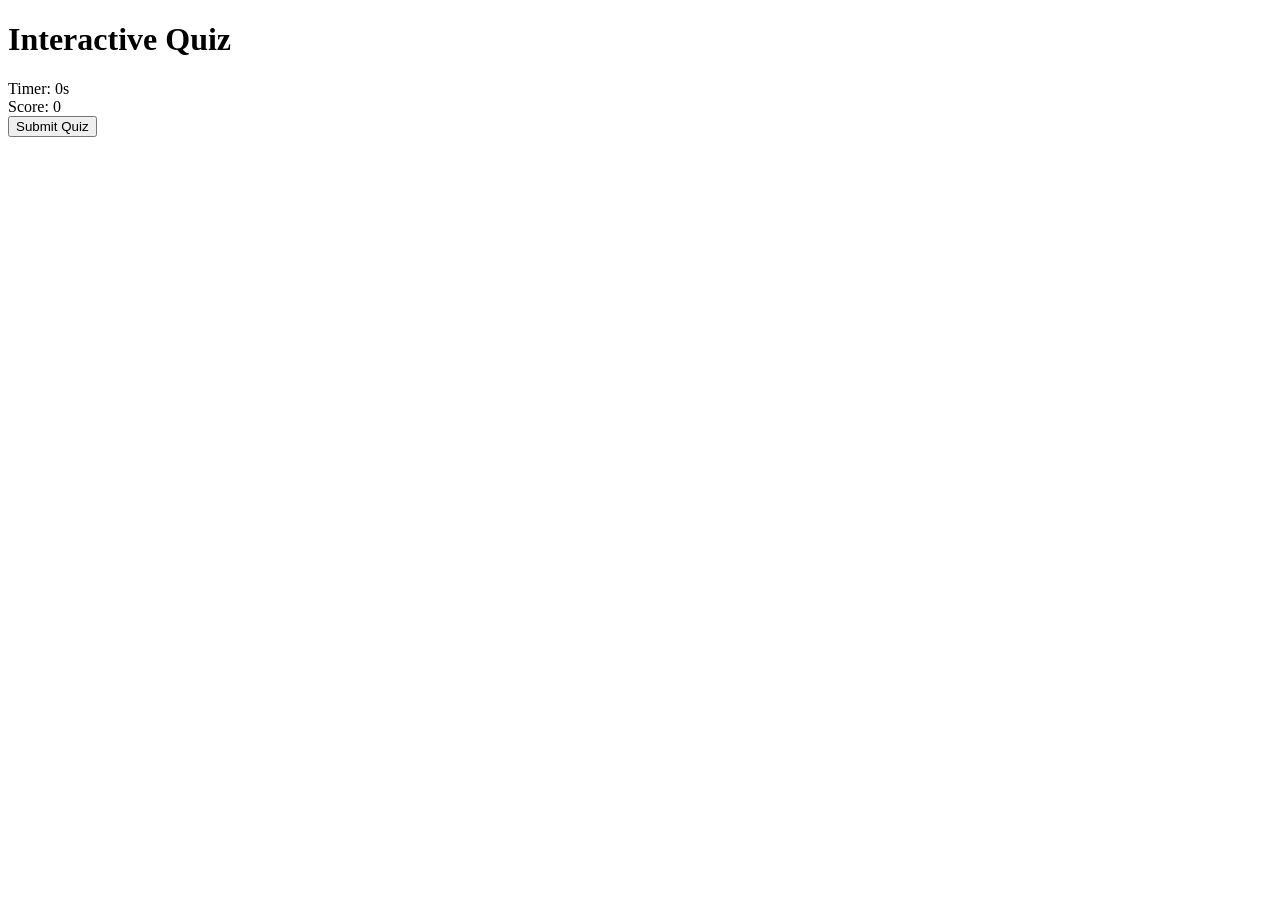
==== index.html @ e5419943 "Interactive Quiz" ====
<!DOCTYPE html>
<html lang="en">
      <head>
            <meta charset="UTF-8">
            <meta name="viewport" content="width=device-width, initial-scale=1.0">
            <title>Interactive Quiz App</title>
            <link rel="stylesheet" href="styles.css">
      </head>

      <body>
            <div class="container">
                  <header>
                        <h1>Interactive Quiz</h1>
                        <div id="timer">Timer: <span id="time">0</span>s</div>
                        <div id="score">Score: <span id="score-value">0</span></div>
                  </header>

                  <div id="quiz-container">
                        <!-- Questions will be inserted here -->
                  </div>

                  <div id="controls">
                        <button id="submit-btn">Submit Quiz</button>
                  </div>

                  <div id="result"></div>
            </div>

            <script src="js/script.js/"></script>
      </body>
</html>
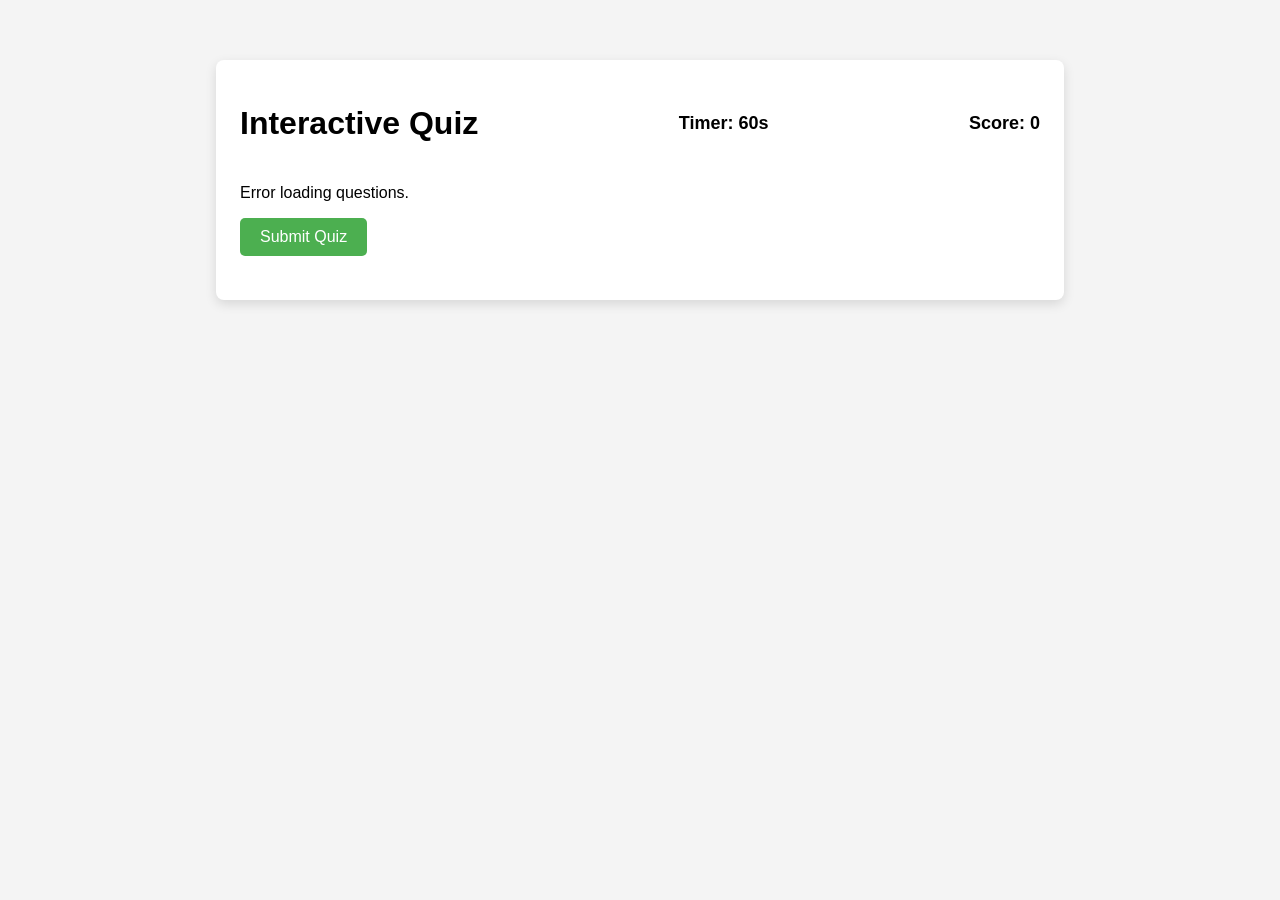
==== commit a1156ad4: "Interactive Quiz App" ====
--- a/index.html
+++ b/index.html
@@ -1,31 +1,29 @@
 <!DOCTYPE html>
 <html lang="en">
-      <head>
-            <meta charset="UTF-8">
-            <meta name="viewport" content="width=device-width, initial-scale=1.0">
-            <title>Interactive Quiz App</title>
-            <link rel="stylesheet" href="styles.css">
-      </head>
+  <head>
+    <meta charset="UTF-8">
+    <meta name="viewport" content="width=device-width, initial-scale=1.0">
+    <title>Interactive Quiz App</title>
+    <link rel="stylesheet" href="css/style.css">
+  </head>
 
-      <body>
-            <div class="container">
-                  <header>
-                        <h1>Interactive Quiz</h1>
-                        <div id="timer">Timer: <span id="time">0</span>s</div>
-                        <div id="score">Score: <span id="score-value">0</span></div>
-                  </header>
+  <body>
+    <div class="container">
+      <header>
+        <h1>Interactive Quiz</h1>
+        <div id="timer">Timer: <span id="time">60</span>s</div>
+        <div id="score">Score: <span id="score-value">0</span></div>
+      </header>
 
-                  <div id="quiz-container">
-                        <!-- Questions will be inserted here -->
-                  </div>
+      <div id="quiz-container"></div>
 
-                  <div id="controls">
-                        <button id="submit-btn">Submit Quiz</button>
-                  </div>
+      <div id="controls">
+        <button id="submit-btn">Submit Quiz</button>
+      </div>
 
-                  <div id="result"></div>
-            </div>
+      <div id="result"></div>
+    </div>
 
-            <script src="js/script.js/"></script>
-      </body>
+    <script src="js/script.js"></script>
+  </body>
 </html>
--- a/css/style.css
+++ b/css/style.css
@@ -0,0 +1,95 @@
+body {
+  font-family: Arial, sans-serif;
+  background: #f4f4f4;
+  margin: 0;
+  padding: 20px;
+}
+
+.container {
+  max-width: 800px;
+  margin: 40px auto;
+  background: #fff;
+  padding: 24px;
+  border-radius: 8px;
+  box-shadow: 0 4px 12px rgba(0, 0, 0, 0.12);
+}
+
+header {
+  display: flex;
+  justify-content: space-between;
+  align-items: center;
+  gap: 16px;
+  margin-bottom: 20px;
+  flex-wrap: wrap;
+}
+
+#timer,
+#score {
+  font-size: 18px;
+  font-weight: bold;
+}
+
+.question {
+  margin-bottom: 18px;
+}
+
+.question h3 {
+  margin-bottom: 10px;
+}
+
+.options label {
+  display: block;
+  margin: 8px 0;
+  cursor: pointer;
+}
+
+.options input {
+  margin-right: 8px;
+}
+
+#submit-btn {
+  background-color: #4caf50;
+  color: #fff;
+  padding: 10px 20px;
+  border: none;
+  border-radius: 5px;
+  cursor: pointer;
+  font-size: 16px;
+}
+
+#submit-btn:hover {
+  background-color: #45a049;
+}
+
+#result {
+  margin-top: 20px;
+  font-size: 18px;
+  font-weight: bold;
+  text-align: center;
+}
+
+table {
+  width: 100%;
+  border-collapse: collapse;
+  margin-top: 20px;
+}
+
+th,
+td {
+  border: 1px solid #ddd;
+  padding: 10px;
+  text-align: left;
+}
+
+th {
+  background: #f0f0f0;
+}
+
+a {
+  color: #1a73e8;
+  text-decoration: none;
+}
+
+a:hover {
+  text-decoration: underline;
+}
